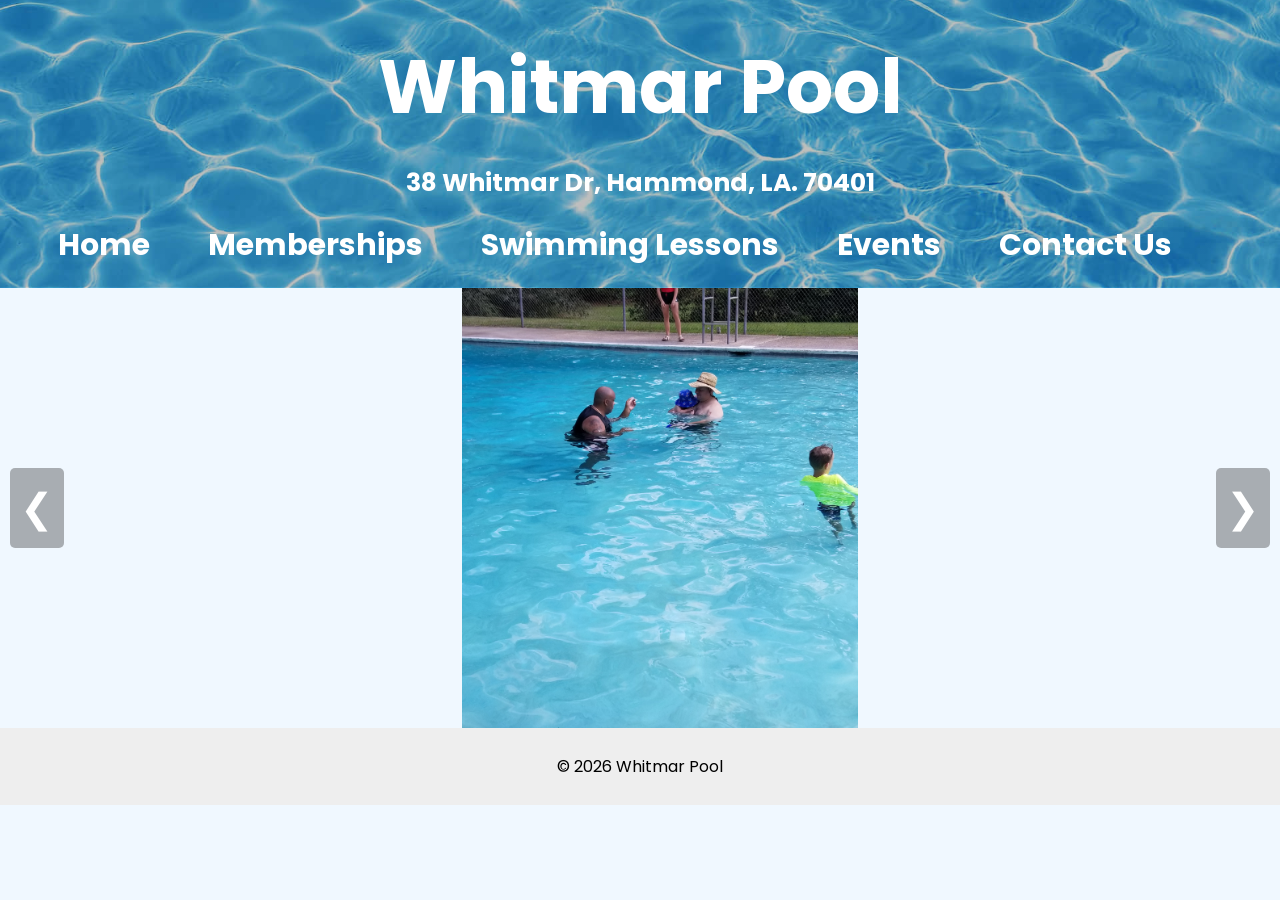
==== index.html @ 6124b615 "Initial website upload" ====
<!DOCTYPE html>
<html>
<head>
  <meta charset="UTF-8">
  <title>Whitmar Pool</title>
  <link href="https://fonts.googleapis.com/css2?family=Poppins:wght@300;400;600&display=swap" rel="stylesheet">
  <link rel="stylesheet" href="styles.css">
</head>

<body>
  <header>
    <h1>Whitmar Pool</h1>
    <h2>38 Whitmar Dr, Hammond, LA. 70401</h2>
    <nav>
      <a href="index.html">Home</a>
      <a href="memberships.html">Memberships</a>
      <a href="lessons.html">Swimming Lessons</a>
      <a href="events.html">Events</a>
      <a href="contact.html">Contact Us</a>
    </nav>
  </header>

  <section class="image-slider">
    <div class="arrow left" onclick="prevImage()">&#10094;</div>
    <div class="arrow right" onclick="nextImage()">&#10095;</div>
  </section>
  
  <footer>
    <p>© 2026 Whitmar Pool</p>
  </footer>
  <script src="script.js"></script>
</body>
</html>
---- styles.css ----
body {
  font-family: 'Poppins', sans-serif;
  margin: 0;
  background: #f0f8ff;
}


header {
  color: white;
  padding: 20px;
  text-align: center;
    background: 
    linear-gradient(rgba(0,0,0,0.25), rgba(0,0,0,0.25)),
    url("images/pool4.jpg");
  background-size: cover;
  background-position: center;
}

header h1 {
  font-size: 75px;
  margin-bottom: 10px;
  margin-top: 10px;
}

header h2 {
  font-size: 25px;
}

header nav {
  font-size: 30px;
}
nav a {
  margin-right: 50px;
  color: white;
  text-decoration: none;
  font-weight: bold;
}

nav a:hover {
  color: #011343;            /* hover color */
  transform: translateY(-2px); /* tiny lift */
}

section {
  padding: 20px;
}

.events h1{
  font-size: 50px;
  color: red;
  font-weight: bold;
  text-align: center;
}

.lessons h1 {
  font-size: 50px;
  color: red;
  font-weight: bold;
}

.memberships h1 {
  font-size: 50px;
  color: red;
  font-weight: bold;
}

footer {
  background: #eee;
  padding: 10px;
  text-align: center;
}

.image-slider {
  width: 100%;
  height: 400px;
  background-size: cover;
  background-size: 30% auto;
  background-position: center;
  background-repeat: no-repeat;
  position: relative;
  transition: background-image 0.5s ease-in-out;
}

/* Arrows */
.arrow {
  position: absolute;
  top: 50%;
  transform: translateY(-50%);
  font-size: 40px;
  color: white;
  cursor: pointer;
  padding: 10px;
  background: rgba(0,0,0,0.3);
  border-radius: 5px;
  user-select: none;
}

.left {
  left: 10px;
}

.right {
  right: 50px;
}

.arrow:hover {
  background: rgba(0,0,0,0.5);
}

.memberships {
  display: flex;
  gap: 20px;          /* space between columns */
  padding: 20px;
}

.column {
  flex: 1;            /* makes both columns equal width */
}

.information {
  display: flex;
  justify-content: center;
  gap: 20px;
  padding: 20px;
}

.ThreeColumn {
  flex: 1;
  margin-left: 50px;
  margin-right: 70px;
  background: white;                 /* box background */
  padding: 20px;                     /* space inside the box */
  border-radius: 12px;               /* rounded corners */
  box-shadow: 0 4px 12px rgba(0,0,0,0.15); /* soft shadow */
  text-align: center;   
}

.ThreeColumn h2 {
  font-size: 40px;
}

.lessons {
  text-align: center;
  background: white;
  padding: 25px;
}

.lessons h4 {
  font-size: 20px;
}

.my-image {
    width: 300px;
  display: block;
  margin: 0 auto;
}
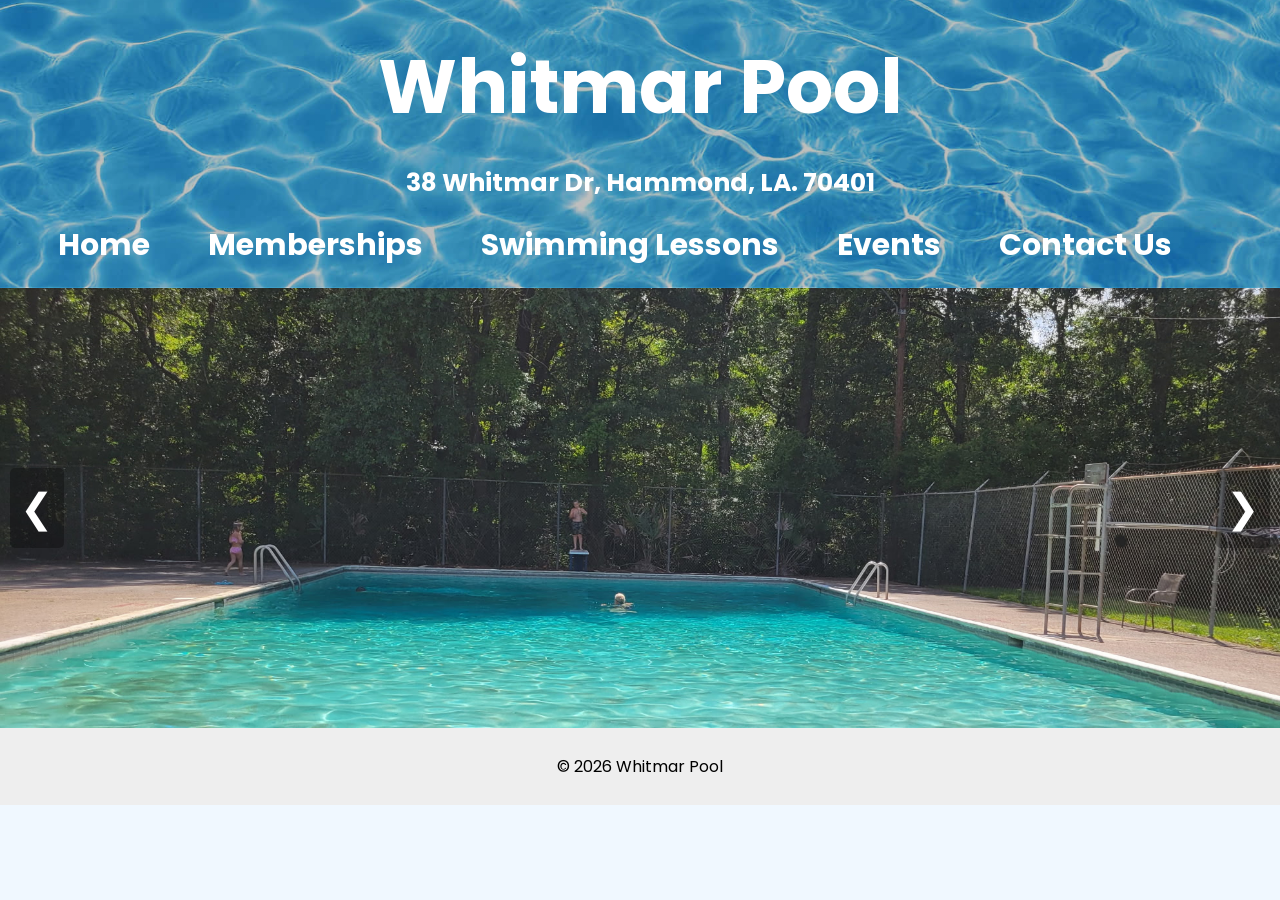
==== commit 04d483dc: "Update" ====
--- a/index.html
+++ b/index.html
@@ -28,6 +28,6 @@
   <footer>
     <p>© 2026 Whitmar Pool</p>
   </footer>
-  <script src="script.js"></script>
+<script src="script.js"></script>
 </body>
 </html>
--- a/styles.css
+++ b/styles.css
@@ -53,6 +53,7 @@
 }
 
 .lessons h1 {
+  text-align: center;
   font-size: 50px;
   color: red;
   font-weight: bold;
@@ -74,7 +75,6 @@
   width: 100%;
   height: 400px;
   background-size: cover;
-  background-size: 30% auto;
   background-position: center;
   background-repeat: no-repeat;
   position: relative;
@@ -117,40 +117,66 @@
   flex: 1;            /* makes both columns equal width */
 }
 
+.ul{
+  list-style-type: circle;   /* show bullets */
+  list-style-position: inside;
+  text-align: center;
+  margin-left: 20px;         /* optional: makes it look nicer */
+}
+
+.lessons {
+  padding: 20px;
+  min-height: 450px;
+}
+
+
+.lessons-slider {
+  width: 100%;
+  height: 400px;          /* ← THIS is the missing piece */
+  background-size: cover;
+  background-position: center;
+  background-repeat: no-repeat;
+  position: relative;
+  transition: background-image 0.5s ease-in-out;
+}
+
+.WYLI {
+ text-align: center;
+}
+
+.WYLI h1 {
+  font-size: 50px;
+  color: red;
+  font-weight: bold;
+}
+
+.MOI {
+  display: flex;
+  gap: 20px;          /* space between columns */
+}
+
+.instructor-column {
+  flex: 1;            /* makes both columns equal width */
+  text-align: center;
+}
+
 .information {
   display: flex;
-  justify-content: center;
-  gap: 20px;
-  padding: 20px;
+  gap: 20px;    
+  box-shadow: 0 4px 8px rgba(0,0,0,0.1);
+  border-radius: 10px;      /* space between columns */
 }
 
 .ThreeColumn {
   flex: 1;
-  margin-left: 50px;
-  margin-right: 70px;
-  background: white;                 /* box background */
-  padding: 20px;                     /* space inside the box */
-  border-radius: 12px;               /* rounded corners */
-  box-shadow: 0 4px 12px rgba(0,0,0,0.15); /* soft shadow */
-  text-align: center;   
+  border: 2px solid #ccc;   /* light gray border */
+  padding: 20px;            /* space inside the box */
+  border-radius: 10px;      /* rounded corners */
+  background: white; 
+  box-shadow: 0 2px 4px rgba(0,0,0,0.1);       /* optional: makes it look like a card */
 }
 
-.ThreeColumn h2 {
-  font-size: 40px;
+.bottom-half {
+  background-position: center 70%;   /* show the bottom half */
+  background-size: cover;               /* still fill the slider */
 }
-
-.lessons {
-  text-align: center;
-  background: white;
-  padding: 25px;
-}
-
-.lessons h4 {
-  font-size: 20px;
-}
-
-.my-image {
-    width: 300px;
-  display: block;
-  margin: 0 auto;
-}
